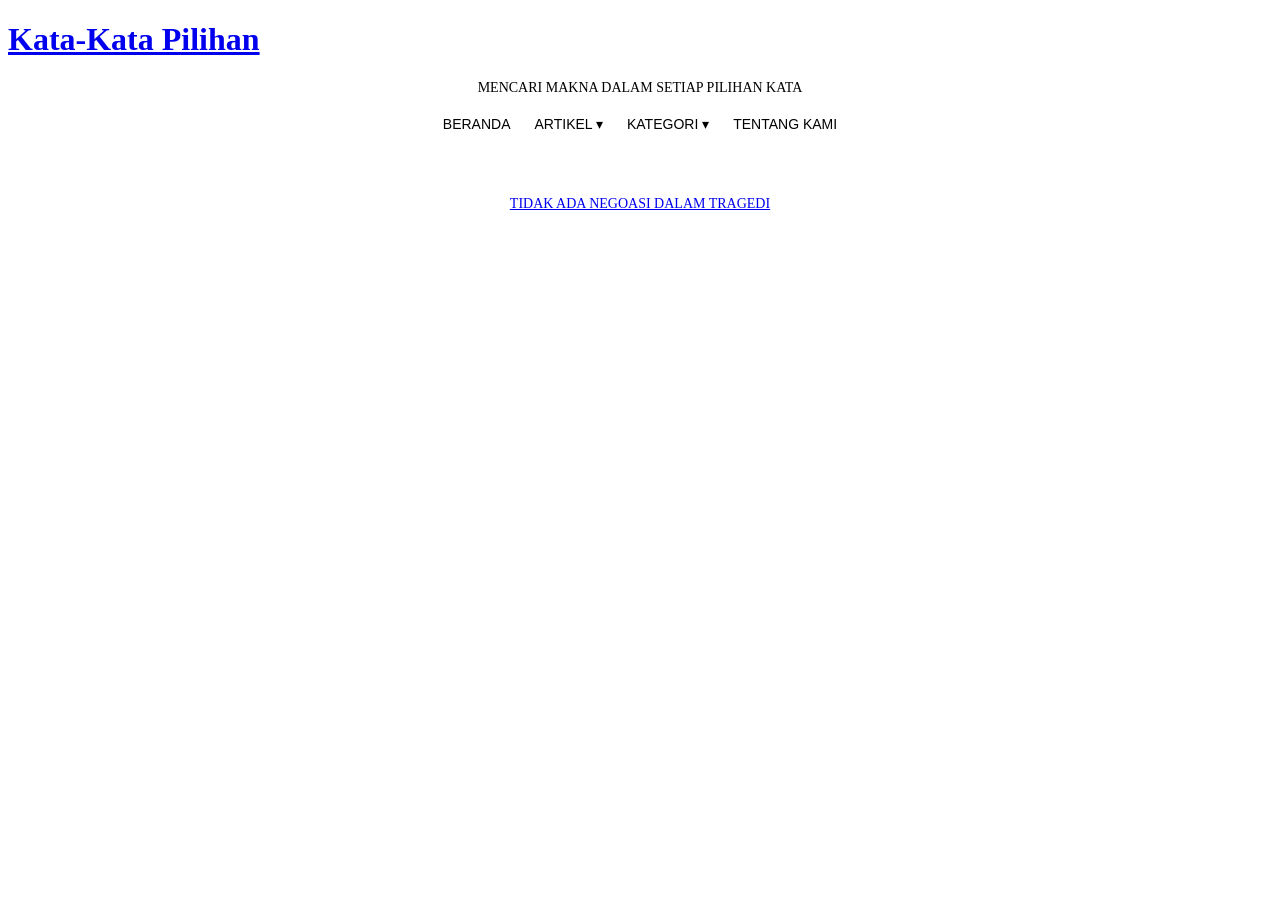
==== index.html @ 361a14be "index.html" ====
<!DOCTYPE html>
<html lang="id">
<head>
    <meta charset="UTF-8">
    <meta name="viewport" content="width=device-width, initial-scale=1.0">
    <title>Kata-Kata Pilihan</title>
    <link rel="stylesheet" href="style.css">
</head>
<body>
    <header>
        <h1 class="site-title"><a href="pilihan_kata.html">Kata-Kata Pilihan</a></h1>
        <p class="site-tagline">MENCARI MAKNA DALAM SETIAP PILIHAN KATA</p>

        <nav>
        <ul class="menu-utama">
            <li><a href="pilihan_kata.html" class="active">BERANDA</a></li>
           <li class="punya-submenu">
                <a href="#">ARTIKEL &#9662;</a>
                <ul class="sub-menu">
                   <li><a href="sejarah_dunia.html">SEJARAH DUNIA</a></li>
                   <li><a href="literasi_edukasi.html">LITERASI DAN EDUKASI</a></li>
                </ul>
            
            <!-- Menu Kategori dengan Sub-menu di dalamnya -->
            <li class="punya-submenu">
                <a href="#">KATEGORI &#9662;</a>
                <ul class="sub-menu">
                   <li><a href="kutipan.html">KUTIPAN</a></li>
                   <li><a href="esai_reflektif.html">ESAI REFLEKTIF</a></li>
                </ul>
            </li>
            <li><a href="tentang.html">TENTANG KAMI</a></li>
        </ul>
    </nav>
    <br>
    <br>
    <br>
<p class="site-tagline"><a href="tragedi.html">TIDAK ADA NEGOASI DALAM TRAGEDI</a></p>
</header>
</body>
---- style.css ----
/* Mereset gaya bawaan daftar (list) */
.menu-utama, .sub-menu {
    list-style: none;
    margin: 0;
    padding: 0;
}

.menu-utama {
    display: flex;
    justify-content: center;
    gap: 24px;
}

.menu-utama > li {
    position: relative; /* Patokan posisi bagi sub-menu di bawahnya */
}

.menu-utama a {
    font-family: -apple-system, BlinkMacSystemFont, 'Segoe UI', Roboto, sans-serif;
    font-size: 14px;
    text-decoration: none;
    color: var(--muted-color);
    padding: 6px 0;
    display: inline-block;
}

.menu-utama > li > a:hover,
.menu-utama > li > a.active {
    color: var(--accent-color);
    border-bottom: 1px solid var(--accent-color);
}

/* Desain Kotak Sub-menu */
.sub-menu {
    display: none; /* Disembunyikan saat normal */
    position: absolute;
    top: 100%;
    left: 50%;
    transform: translateX(-50%);
    background-color: var(--bg-color);
    border: 1px solid var(--border-color);
    min-width: 250px;
    padding: 8px 0;
    text-align: left;
    box-shadow: 0 4px 12px rgba(0, 0, 0, 0.05);
    z-index: 10;
}

/* Menampilkan sub-menu ketika kursor diarahkan ke Kategori */
.punya-submenu:hover .sub-menu {
    display: block;
}

.sub-menu li a {
    display: block;
    padding: 8px 16px;
    color: var(--muted-color);
}

.sub-menu li a:hover {
    background-color: #696947;
    color: var(--accent-color);
}
p.site-tagline {
    font-size: 14px;
    color: var(--muted-color);
    text-align: center;
    margin-top: 4px;
}
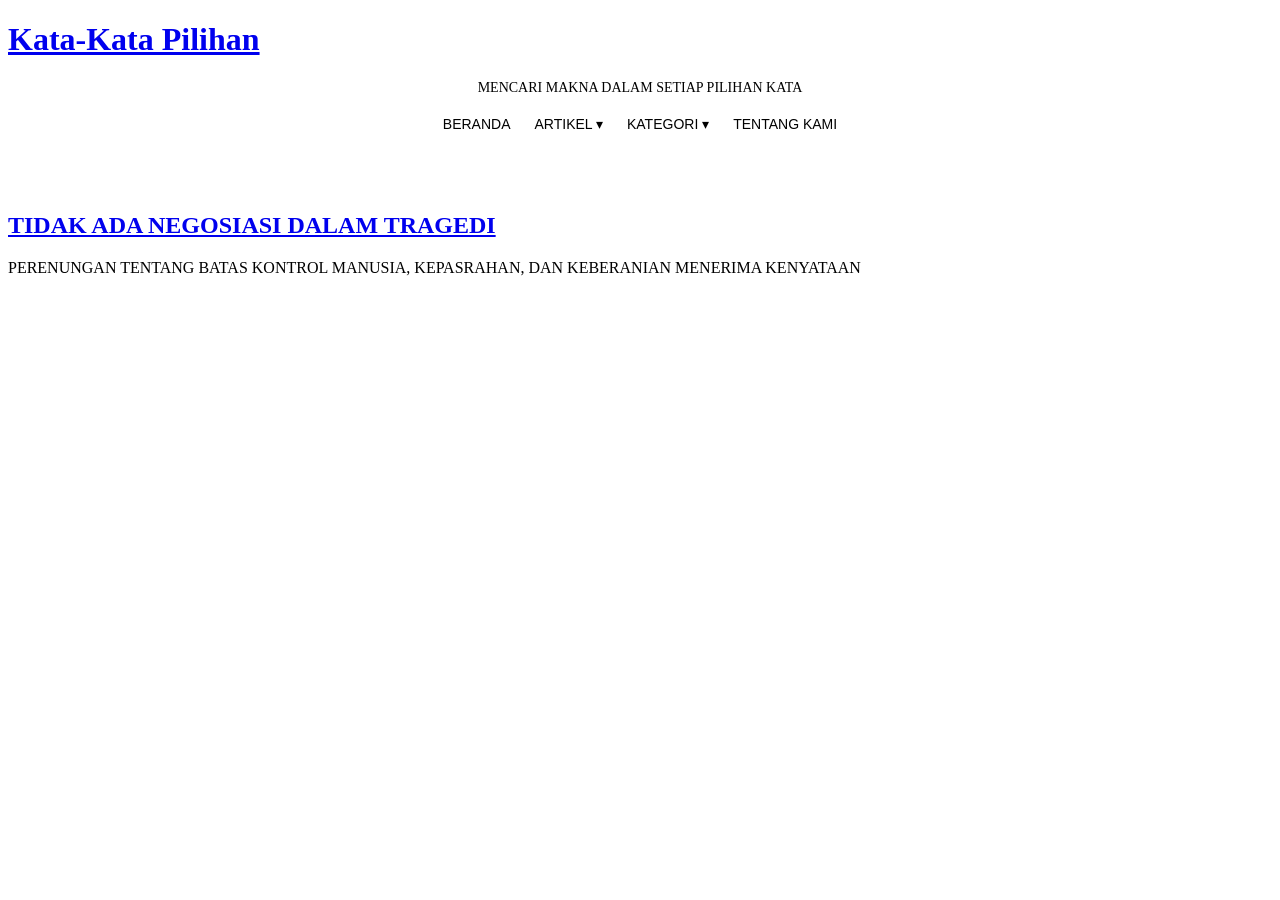
==== commit 20be251b: "Update index.html" ====
--- a/index.html
+++ b/index.html
@@ -35,6 +35,11 @@
     <br>
     <br>
     <br>
-<p class="site-tagline"><a href="tragedi.html">TIDAK ADA NEGOASI DALAM TRAGEDI</a></p>
+<div class="hero-banner">
+    <div class="hero-konten">
+        <h2><a href="tragedi.html">TIDAK ADA NEGOSIASI DALAM TRAGEDI</a></h2>
+        <p>PERENUNGAN TENTANG BATAS KONTROL MANUSIA, KEPASRAHAN, DAN KEBERANIAN MENERIMA KENYATAAN</p>
+    </div>
+
 </header>
 </body>
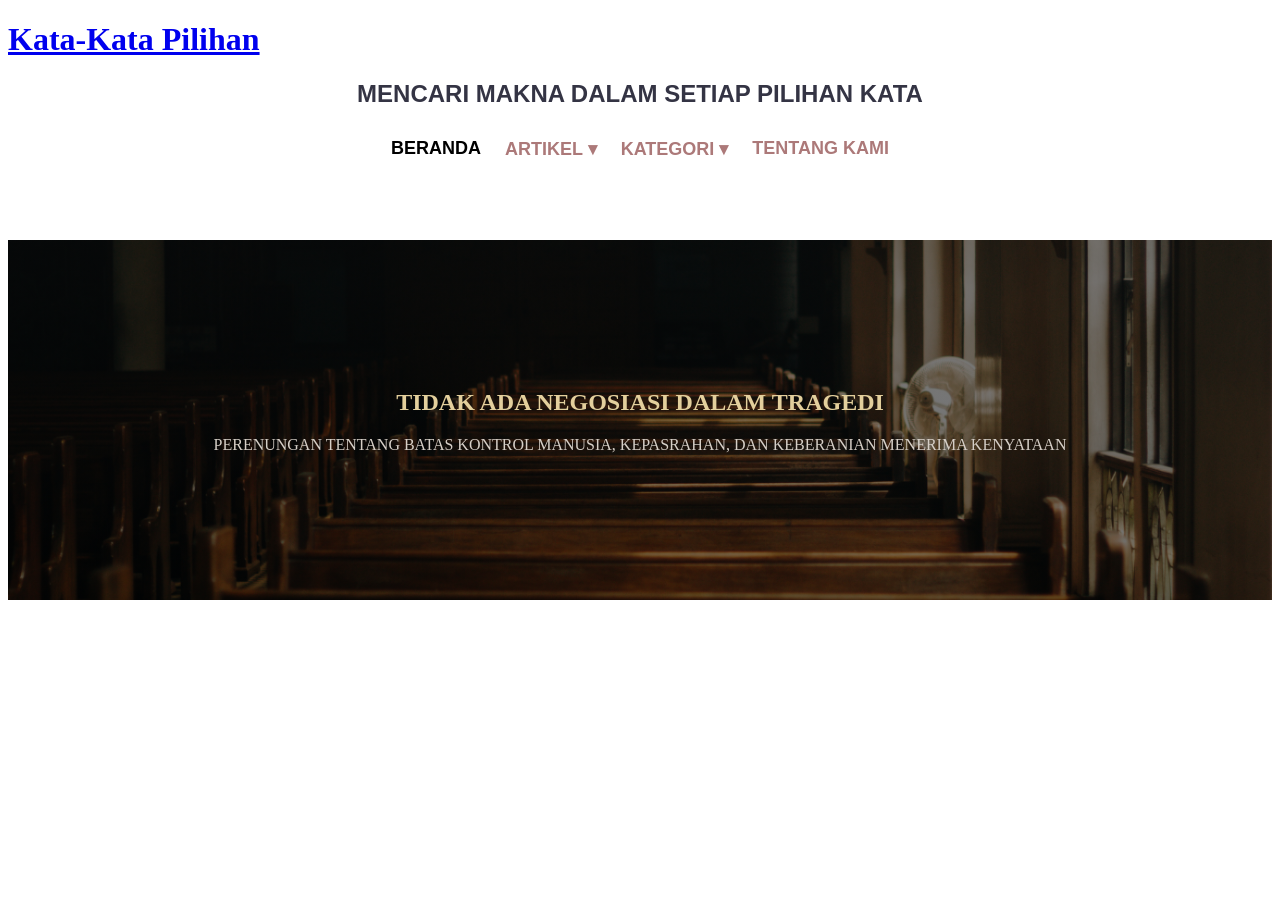
==== commit 2bc08283: "Update index.html" ====
--- a/index.html
+++ b/index.html
@@ -26,7 +26,7 @@
                 <a href="#">KATEGORI &#9662;</a>
                 <ul class="sub-menu">
                    <li><a href="kutipan.html">KUTIPAN</a></li>
-                   <li><a href="esai_reflektif.html">ESAI REFLEKTIF</a></li>
+                   <li><a href="esai_refleksi.html">ESAI REFLEKSI</a></li>
                 </ul>
             </li>
             <li><a href="tentang.html">TENTANG KAMI</a></li>
--- a/style.css
+++ b/style.css
@@ -16,10 +16,11 @@
 }
 
 .menu-utama a {
-    font-family: -apple-system, BlinkMacSystemFont, 'Segoe UI', Roboto, sans-serif;
-    font-size: 14px;
+    font-family: merriweather, sans-serif;
+    font-weight: 600;
+    font-size: 18px;
     text-decoration: none;
-    color: var(--muted-color);
+    color: rgb(172, 121, 121);
     padding: 6px 0;
     display: inline-block;
 }
@@ -58,12 +59,63 @@
 }
 
 .sub-menu li a:hover {
-    background-color: #696947;
-    color: var(--accent-color);
+    background-color: rgb(96, 96, 113);
+    color: rgb(29, 9, 9);
+
 }
 p.site-tagline {
-    font-size: 14px;
-    color: var(--muted-color);
+    font-family: merriweather, sans-serif;
+    font-weight: 600;
+    font-size: 24px;
+    color: rgb(52, 52, 68);
     text-align: center;
     margin-top: 4px;
 }
+
+.hero-banner {
+    background-image: linear-gradient(rgba(10, 10, 10, 0.55), rgba(0, 0, 0, 0.55)), url('tragedi.png');
+    background-size: cover;
+    background-position: center;
+    height: 320px;
+    display: flex;
+    justify-content: center;
+    align-items: center;
+    text-align: center;
+    color: rgb(227, 207, 156);
+    padding: 20px;
+    margin: 20px 0;
+}
+.hero-banner h1,
+.hero-banner h2,
+.hero-banner a {
+    color: inherit;
+    text-decoration: none;
+}
+.hero-banner h2 {
+    color: inherit; /* mengikuti warna .hero-banner di baris 84 */
+}
+
+.hero-banner p {
+    color: #d6cfc7; /* ganti dengan warna pilihan Anda untuk teks di bawahnya */
+}
+/* 1. Ukuran kutipan di layar laptop / desktop */
+main article p {
+  font-size: 20px;
+  font-family: lora, sans-serif;
+  font-weight: 400;
+  font-style: italic;
+  line-height: 1.5;
+}
+
+/* Ukuran nyaman dibaca di layar HP */
+@media (max-width: 600px) {
+  main article p {
+    font-size: 18px;
+    font-family: lora, sans-serif;
+    font-weight: 400;
+    font-style: italic;
+    line-height: 1.5;
+    padding: 0 8px;
+
+  }
+}
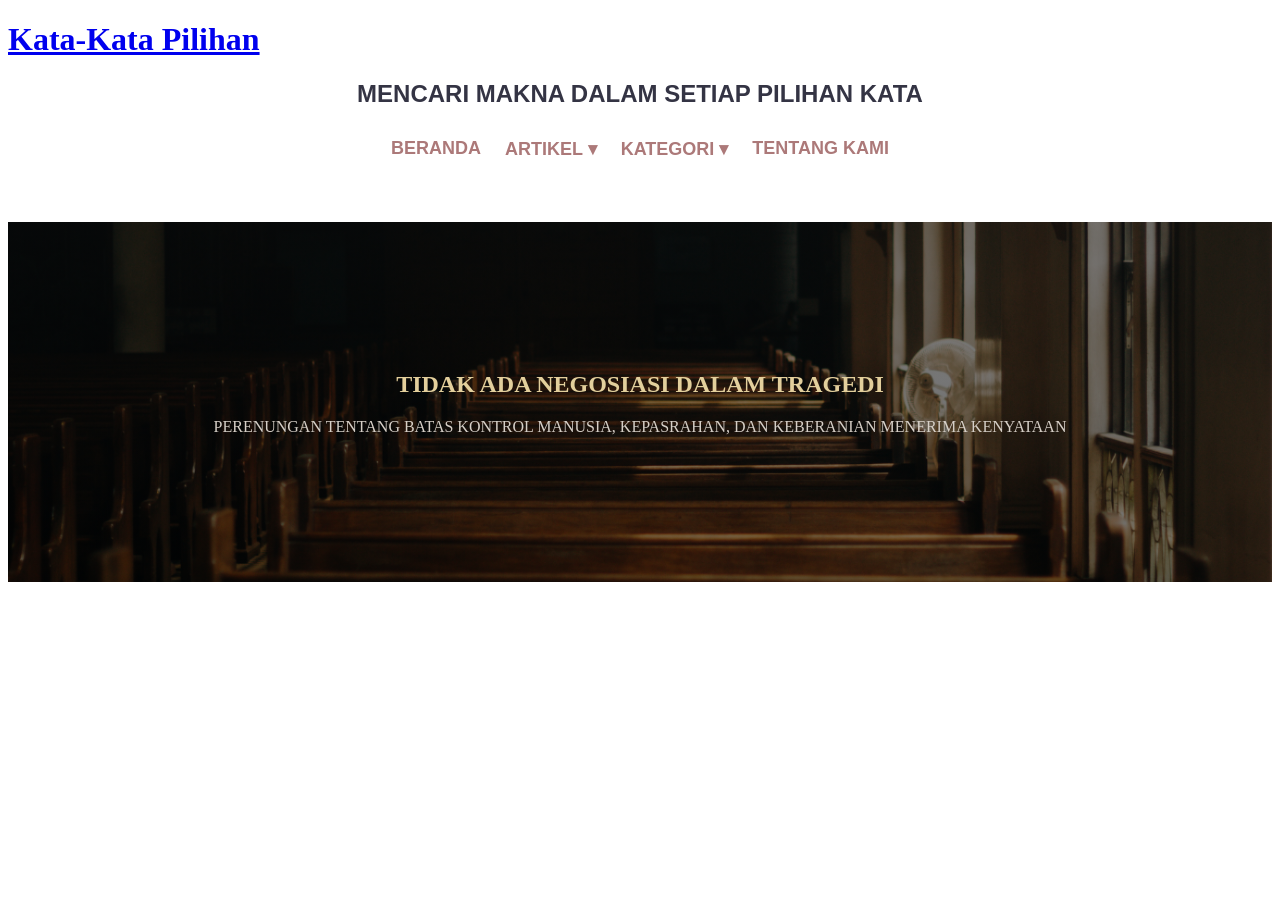
==== commit a421360b: "Update index.html" ====
--- a/index.html
+++ b/index.html
@@ -13,7 +13,7 @@
 
         <nav>
         <ul class="menu-utama">
-            <li><a href="pilihan_kata.html" class="active">BERANDA</a></li>
+            <li><a href="beranda.html">BERANDA</a></li>
            <li class="punya-submenu">
                 <a href="#">ARTIKEL &#9662;</a>
                 <ul class="sub-menu">
@@ -34,12 +34,11 @@
     </nav>
     <br>
     <br>
-    <br>
 <div class="hero-banner">
     <div class="hero-konten">
         <h2><a href="tragedi.html">TIDAK ADA NEGOSIASI DALAM TRAGEDI</a></h2>
         <p>PERENUNGAN TENTANG BATAS KONTROL MANUSIA, KEPASRAHAN, DAN KEBERANIAN MENERIMA KENYATAAN</p>
     </div>
-
+</div>
 </header>
 </body>
--- a/style.css
+++ b/style.css
@@ -119,3 +119,76 @@
 
   }
 }
+/* Membatasi lebar container agar bacaan dan gambar tidak terlalu melebar */
+main {
+  max-width: 600px;
+  margin: 0 auto;
+  padding: 16px;
+}
+
+/* Mengatur gambar pada pos esai */
+main article img {
+  display: block;
+  width: 100%;
+  max-width: 250px;
+  height: auto;
+  margin: 14px auto 18px;
+  border-radius: 8px;
+}
+main article {
+  margin-bottom: 40px;
+  padding-bottom: 24px;
+  border-bottom: 1px solid rgba(0, 0, 0, 0.1);
+}
+
+main article h2 {
+  line-height: 1.35;
+  margin-bottom: 10px;
+}
+
+main article h2 a,
+main article p a {
+  color: inherit;
+  text-decoration: none;
+}
+
+main article h2 a:hover,
+main article p a:hover {
+  text-decoration: underline;
+}
+@media (max-width: 600px) {
+  main article img {
+    max-width: 100%;
+    border-radius: 6px;
+  }
+}
+.isi-sejajar {
+  display: flex;
+  align-items: center; /* ubah ke flex-start jika ingin teks rata bagian atas gambar */
+  gap: 18px;
+  margin-top: 14px;
+}
+
+.isi-sejajar img {
+  width: 250px;
+  max-width: 100%;
+  height: auto;
+  margin: 0; /* menimpa margin: 14px auto 18px dari main article img */
+  flex-shrink: 0;
+}
+
+.isi-sejajar p {
+  margin: 0;
+}
+@media (max-width: 600px) {
+  .isi-sejajar {
+    flex-direction: column;
+    align-items: flex-start;
+    gap: 10px;
+  }
+
+  .isi-sejajar img {
+    width: 100%;
+    max-width: 250px;
+  }
+}
